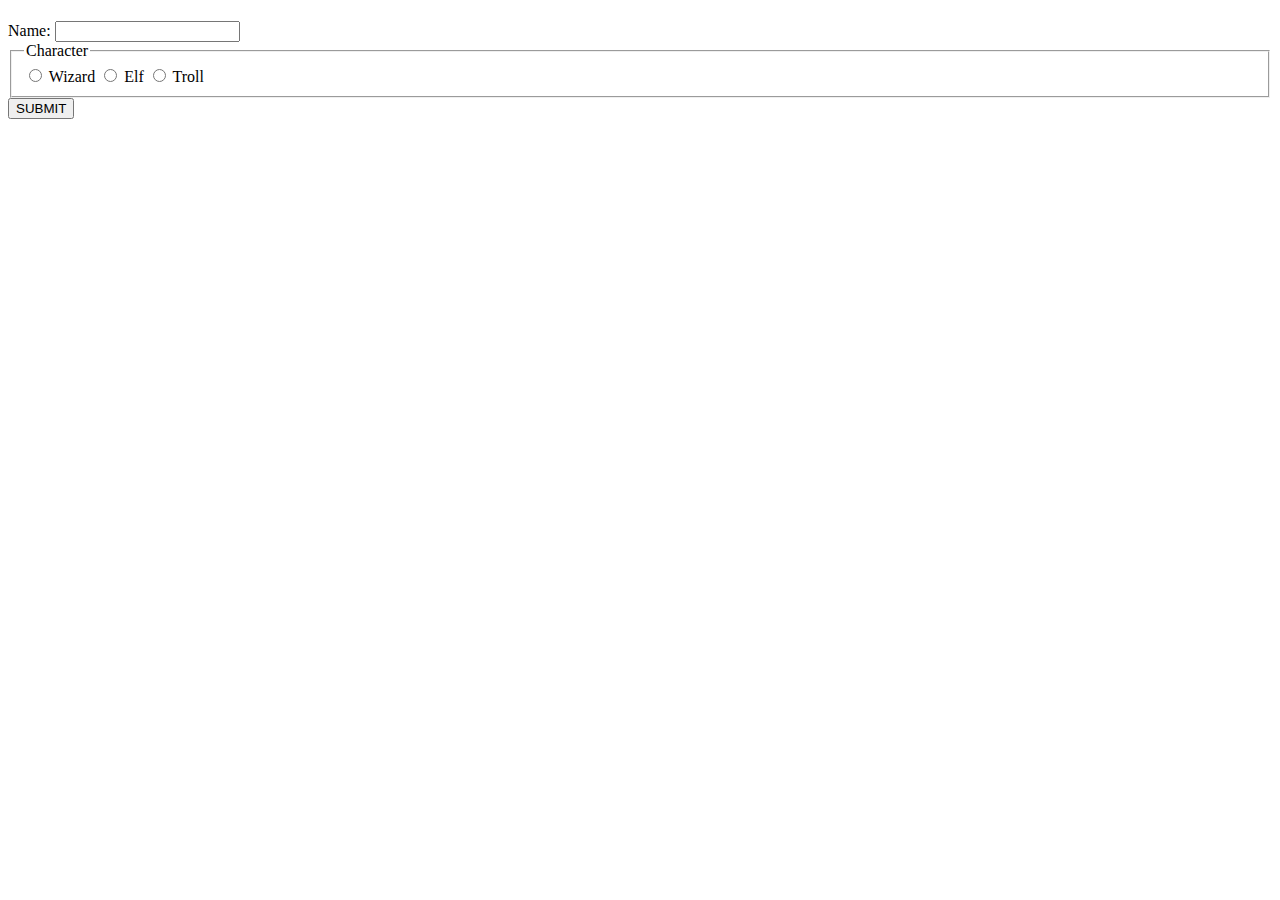
==== index.html @ d8a9cfa3 "capture" ====
<!DOCTYPE html>
<html lang="en">
<head>
    <meta charset="UTF-8">
    <meta name="viewport" content="width=device-width, initial-scale=1.0">
    <link rel="stylesheet" type="text/css" href="index.css">
    <title>Main Page</title>
</head>
<body>

    <header>
        <h1></h1>
    </header>

    <main>

        <form id="form">
            <label>
                Name: <input type="text" name="name" id="name">
            </label>

            <fieldset>
                <legend>Character</legend>
            
                <label>
                    <input type="radio" name="class" id="class" value="wizard"> Wizard
                </label>
                <label>
                    <input type="radio" name="class" id="class" value="elf"> Elf
                </label>
                <label>
                    <input type="radio" name="class" id="class" value="troll"> Troll
                </label>
            
            </fieldset>

            <button id="submit">SUBMIT</button>
        </form>

    </main>
<script type="module" src="index.js">  </script>
</body>
</html>
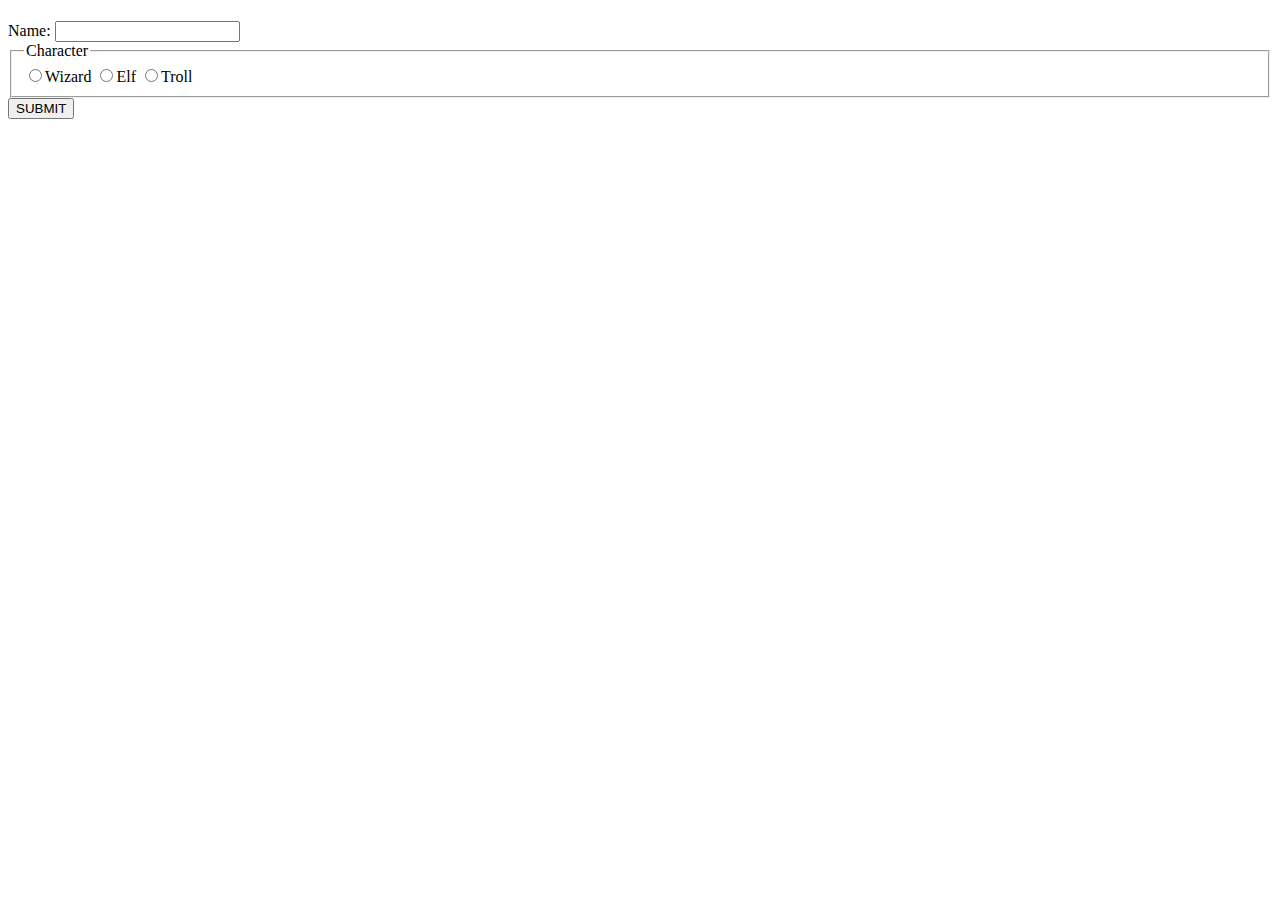
==== commit c350a6b8: "second finish" ====
--- a/index.html
+++ b/index.html
@@ -3,7 +3,7 @@
 <head>
     <meta charset="UTF-8">
     <meta name="viewport" content="width=device-width, initial-scale=1.0">
-    <link rel="stylesheet" type="text/css" href="index.css">
+    <link rel="stylesheet" type="text/css" href="../index.css">
     <title>Main Page</title>
 </head>
 <body>
@@ -23,13 +23,13 @@
                 <legend>Character</legend>
             
                 <label>
-                    <input type="radio" name="class" id="class" value="wizard"> Wizard
+                    <input type="radio" name="class" id="class" value="a wizard">Wizard
                 </label>
                 <label>
-                    <input type="radio" name="class" id="class" value="elf"> Elf
+                    <input type="radio" name="class" id="class" value="an elf">Elf
                 </label>
                 <label>
-                    <input type="radio" name="class" id="class" value="troll"> Troll
+                    <input type="radio" name="class" id="class" value="a troll">Troll
                 </label>
             
             </fieldset>
@@ -38,6 +38,6 @@
         </form>
 
     </main>
-<script type="module" src="index.js">  </script>
+<script type="module" src="./src/index.js">  </script>
 </body>
 </html>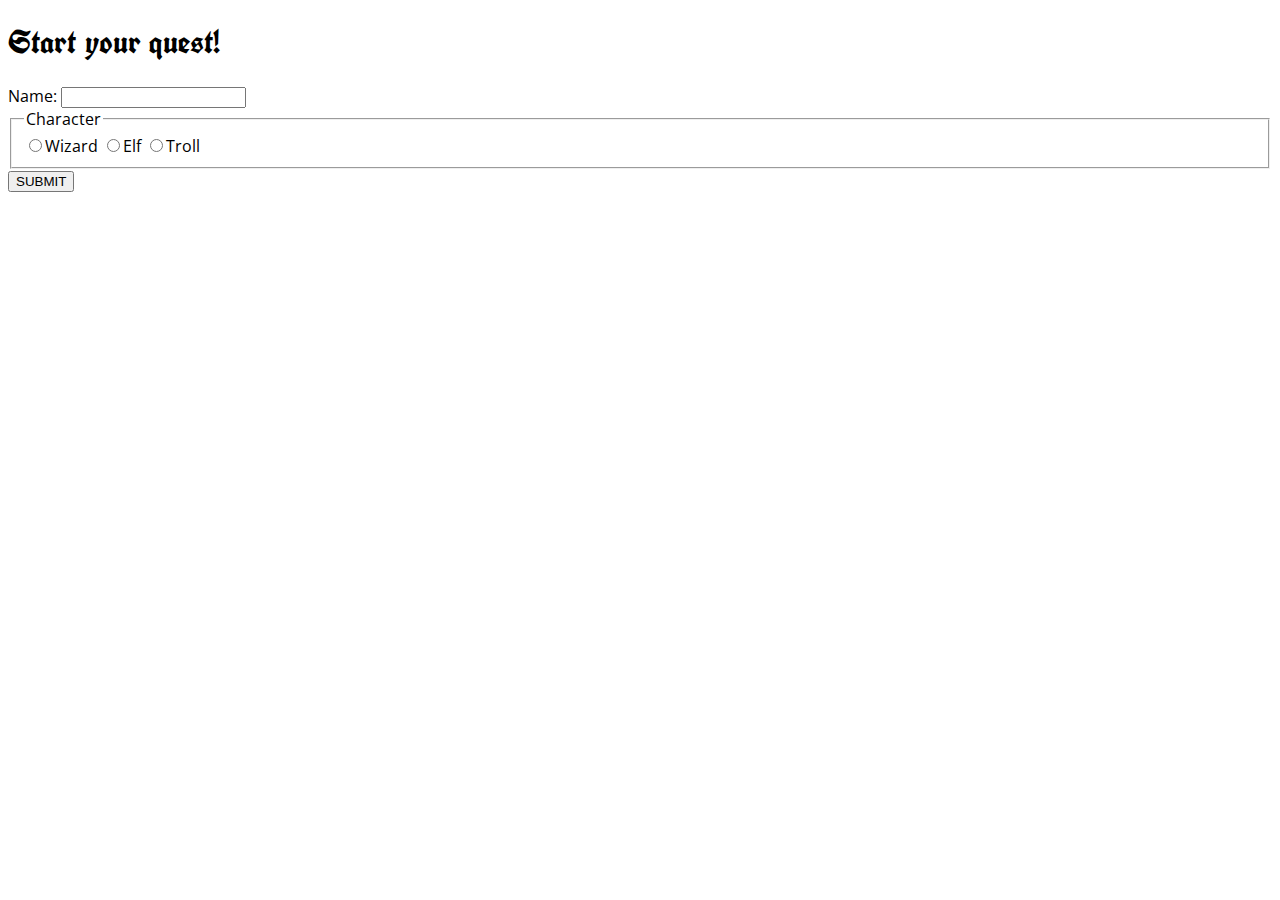
==== commit 37852b2a: "all ready before styling" ====
--- a/index.html
+++ b/index.html
@@ -4,12 +4,13 @@
     <meta charset="UTF-8">
     <meta name="viewport" content="width=device-width, initial-scale=1.0">
     <link rel="stylesheet" type="text/css" href="../index.css">
+    <link href="https://fonts.googleapis.com/css?family=Open+Sans:400,400i,700|UnifrakturCook:700" rel="stylesheet">
     <title>Main Page</title>
 </head>
 <body>
 
     <header>
-        <h1></h1>
+        <h1>Start your quest!</h1>
     </header>
 
     <main>
--- a/index.css
+++ b/index.css
@@ -0,0 +1,17 @@
+body {
+    font-family: 'Open Sans', sans-serif;
+    font-weight: 400;
+}
+
+h1 {
+    font-family: 'UnifrakturCook', cursive;
+}
+
+.quest-link {
+    display: block;
+    text-transform: capitalize;
+}
+
+#image{
+    height: 300px;
+}